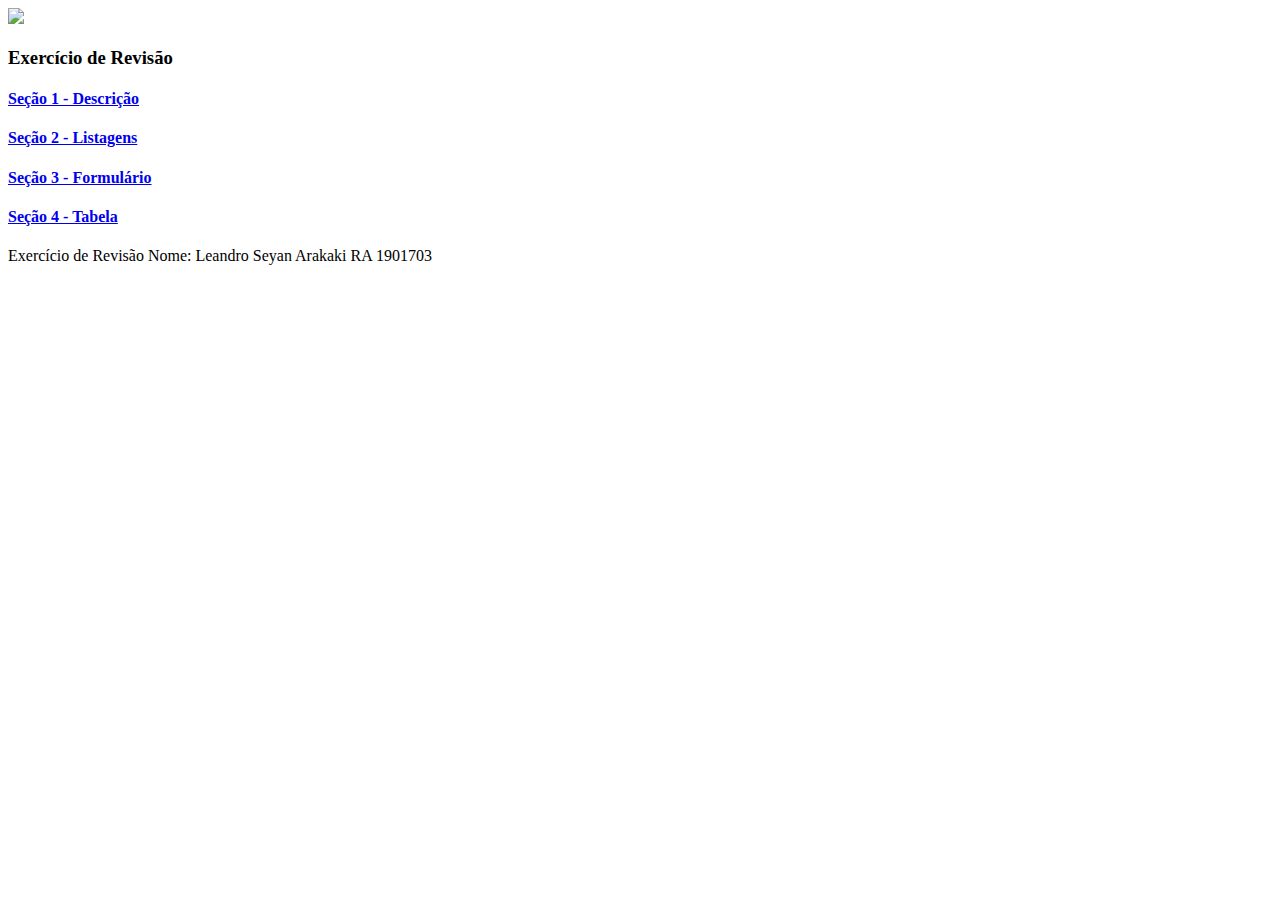
==== index.html @ 3d868558 "1" ====
<!DOCTYPE html>
<html>
<head>
    <meta charset = 'UTF-8'>
    <title>Exercício de Revisão</title>
</head>
<body>
    <img src = 'dog.jpg'/>
    <h3>Exercício de Revisão</h3>
    <h4><a href='Secao1.html'>Seção 1 - Descrição</a></h4>
    <h4><a href='Secao2.html'>Seção 2 - Listagens</a></h4>
    <h4><a href='Secao3.html'>Seção 3 - Formulário</a></h4>
    <h4><a href='Secao4.html'>Seção 4 - Tabela</a></h4>
</body>
<font size = 3> Exercício de Revisão Nome: Leandro Seyan Arakaki RA 1901703</font>    
</html>
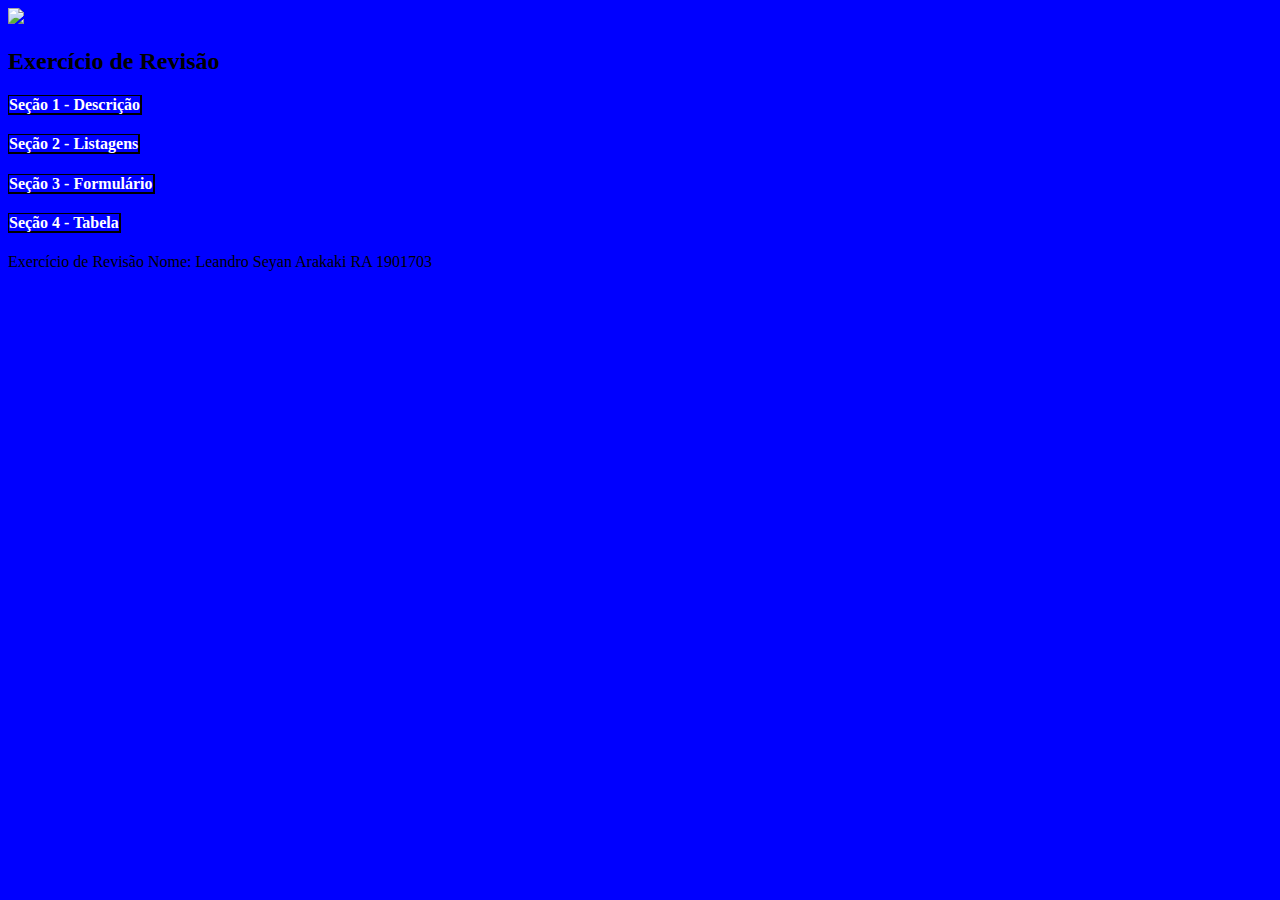
==== commit 06c06acc: "3" ====
--- a/index.html
+++ b/index.html
@@ -3,11 +3,13 @@
 <head>
     <meta charset = 'UTF-8'>
     <title>Exercício de Revisão</title>
+    <link rel='stylesheet' type='text/css' href='estilo.css'/>
 </head>
 <body>
     <img src = 'dog.jpg'/>
-    <h3>Exercício de Revisão</h3>
-    <h4><a href='Secao1.html'>Seção 1 - Descrição</a></h4>
+    <div>    <h2>Exercício de Revisão</h2>
+    </div>
+    <h4><strong><a href='Secao1.html'>Seção 1 - Descrição</a></strong></h4>
     <h4><a href='Secao2.html'>Seção 2 - Listagens</a></h4>
     <h4><a href='Secao3.html'>Seção 3 - Formulário</a></h4>
     <h4><a href='Secao4.html'>Seção 4 - Tabela</a></h4>
--- a/estilo.css
+++ b/estilo.css
@@ -0,0 +1,34 @@
+body{
+    background-color: blue;
+}
+
+h3{
+    color: white;
+}
+
+a:link, a:visited{
+    text-decoration: none;
+    color: white;
+    font-weight: bold;
+    border-top: 1px solid black;
+    border-bottom: 2px solid black;
+    border-left: 1px solid black;
+    border-right: 2px solid black;   
+}
+
+a:hover{
+    color: white;
+    background-color: red;
+}
+a:active{
+    background-color: green;
+}
+
+p{
+    font-family: 'Times New Roman', Times, serif;
+    font-size: 14px;
+}
+
+ol{
+    
+}
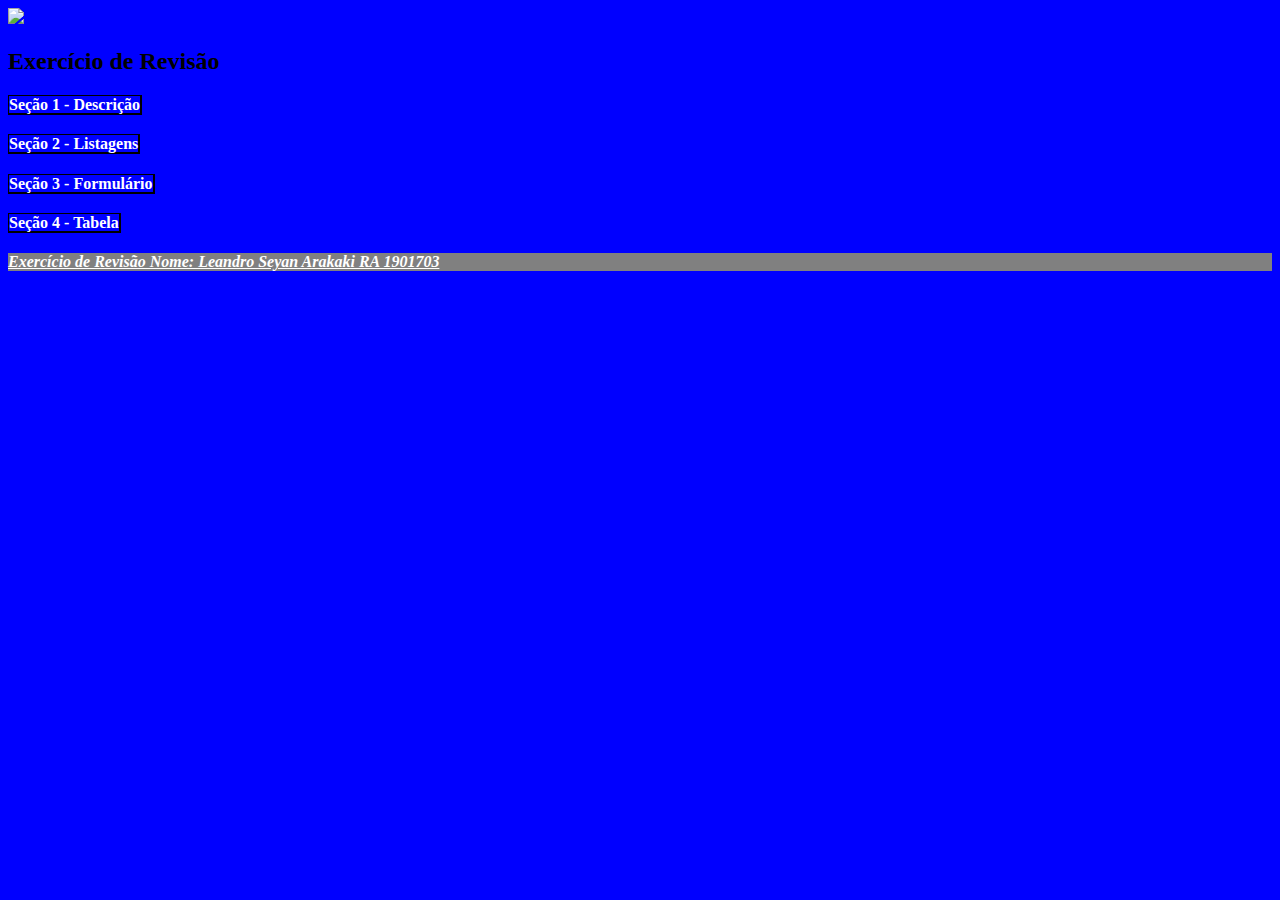
==== commit fd577a1e: "4" ====
--- a/index.html
+++ b/index.html
@@ -14,5 +14,5 @@
     <h4><a href='Secao3.html'>Seção 3 - Formulário</a></h4>
     <h4><a href='Secao4.html'>Seção 4 - Tabela</a></h4>
 </body>
-<font size = 3> Exercício de Revisão Nome: Leandro Seyan Arakaki RA 1901703</font>    
+<footer> Exercício de Revisão Nome: Leandro Seyan Arakaki RA 1901703</footer>    
 </html>--- a/estilo.css
+++ b/estilo.css
@@ -30,5 +30,43 @@
 }
 
 ol{
-    
+    list-style-type: none;
+    color: black;
+    background-color: gray;
 }
+
+ul{
+    color: white;
+}
+
+label{
+    font-weight: bolder;
+}
+
+table{
+    font-weight: bolder;
+    border-top: 1px solid black;
+    border-bottom: 1px solid black;
+    border-left: 1px solid black;
+    border-right: 1px solid black;
+}
+
+th{
+    color: white;
+    background-color: black;
+}
+
+td{
+    color: black;
+    background-color: gray;
+    font-weight: bold;
+}
+
+footer{
+    background-color: gray;
+    color: white;
+    text-decoration: underline;
+    font-style: italic;
+    font-weight: bolder;
+}
+
